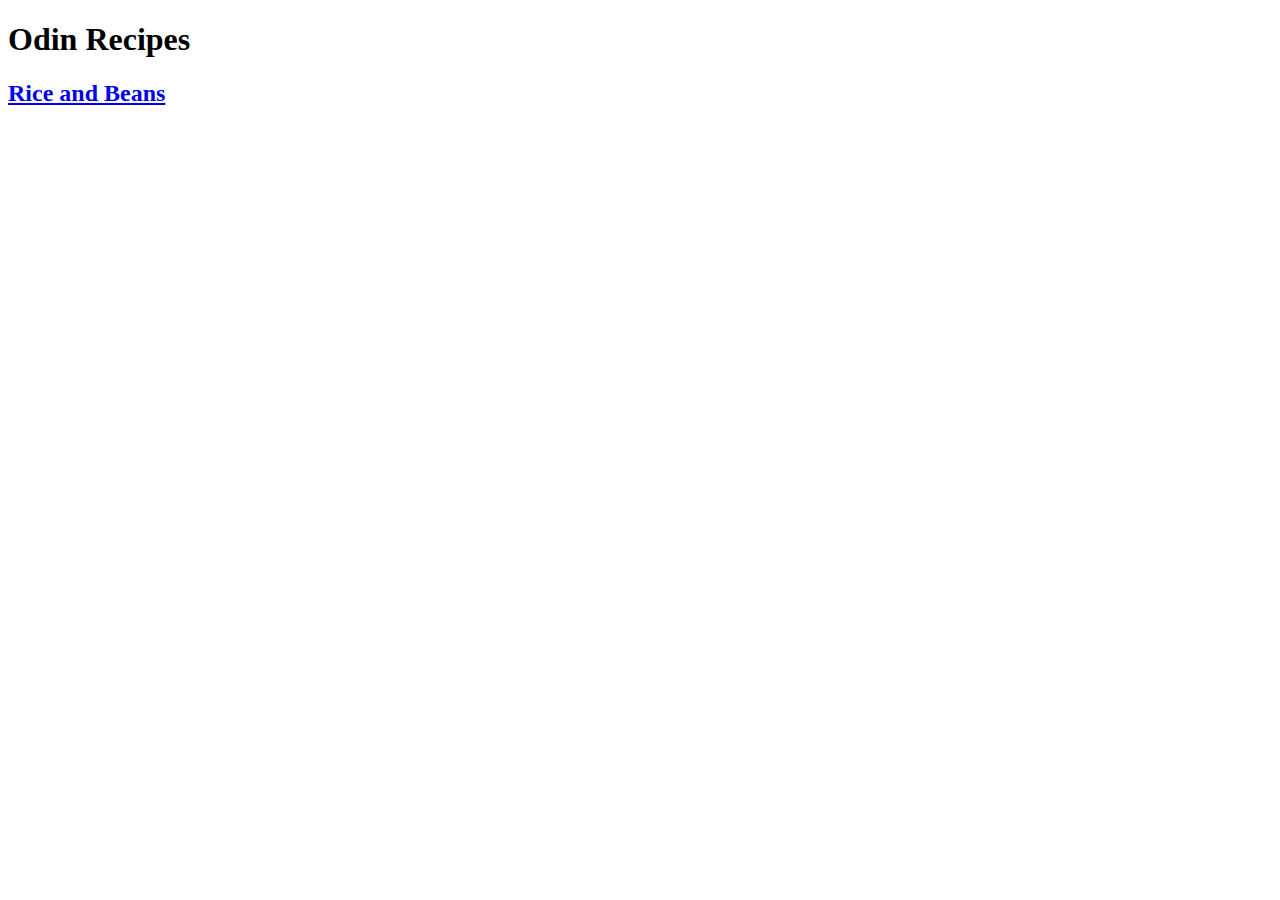
==== index.html @ 40f16616 "Added hyperlink in index to rice-and-beans" ====
<!DOCTYPE html>
<html lang="en">
<head>
    <meta charset="UTF-8">
    <meta http-equiv="X-UA-Compatible" content="IE=edge">
    <meta name="viewport" content="width=device-width, initial-scale=1.0">
    <title>Odin Recipes</title>
</head>
<body>
    <h1>Odin Recipes</h1>
    <h2><a href="./recipes/rice-and-beans.html">Rice and Beans</a></h2>
</body>
</html>
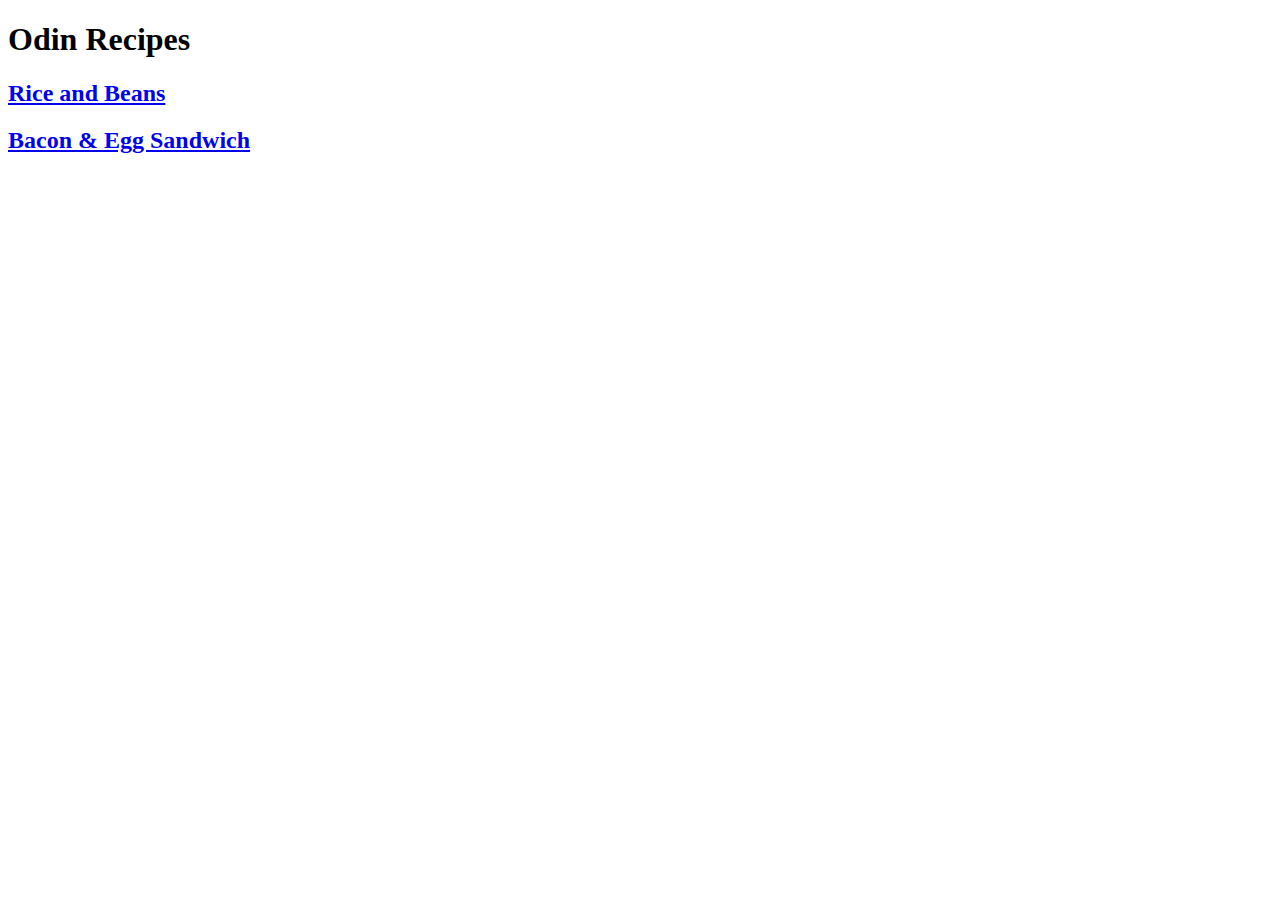
==== commit fd6c219d: "Added hyperlink to egg-sandwich" ====
--- a/index.html
+++ b/index.html
@@ -9,5 +9,6 @@
 <body>
     <h1>Odin Recipes</h1>
     <h2><a href="./recipes/rice-and-beans.html">Rice and Beans</a></h2>
+    <h2><a href="./recipes/egg-sandwich.html">Bacon & Egg Sandwich</a></h2>
 </body>
 </html>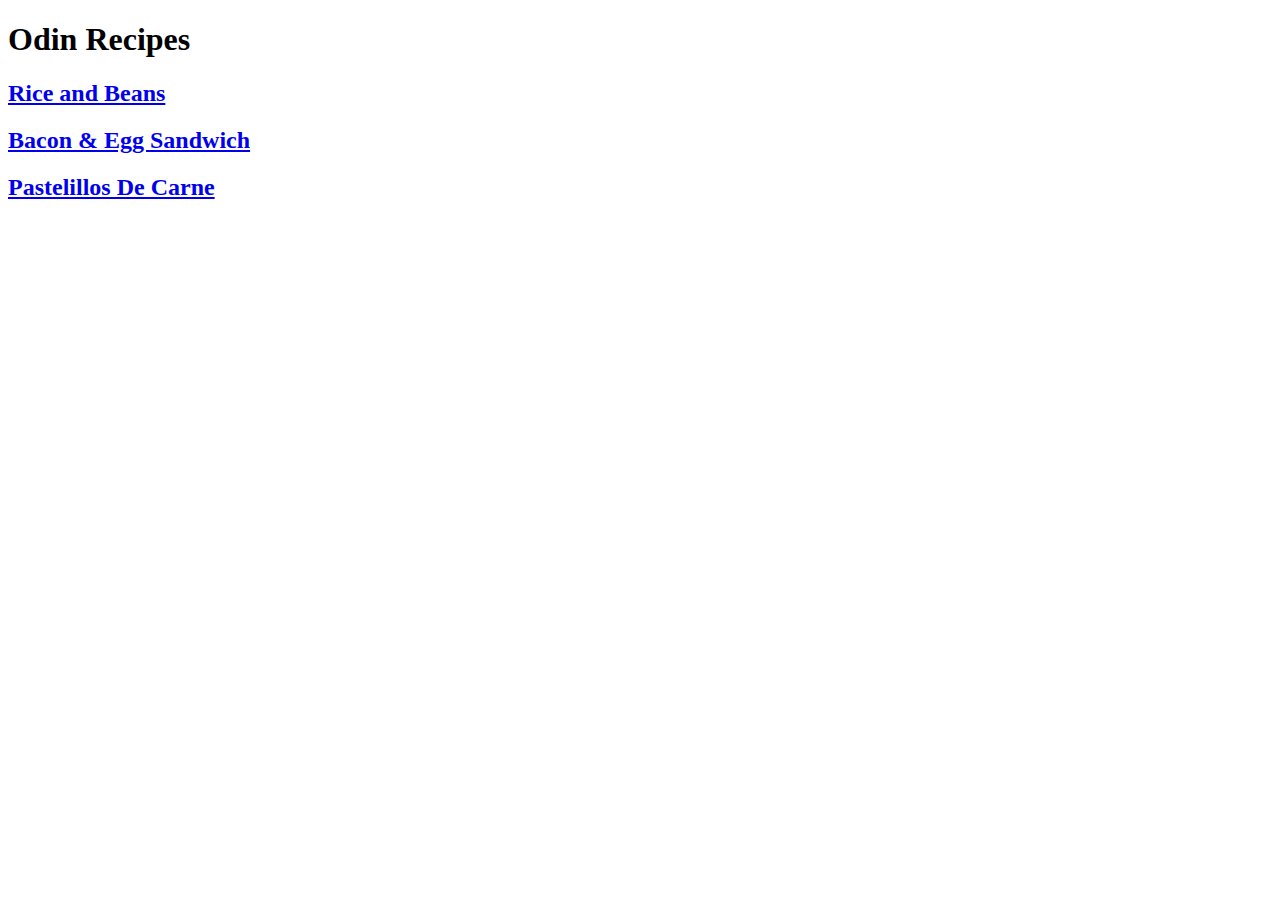
==== commit 94426492: "Added link to pastelillos, added steps" ====
--- a/index.html
+++ b/index.html
@@ -10,5 +10,6 @@
     <h1>Odin Recipes</h1>
     <h2><a href="./recipes/rice-and-beans.html">Rice and Beans</a></h2>
     <h2><a href="./recipes/egg-sandwich.html">Bacon & Egg Sandwich</a></h2>
+    <h2><a href="./recipes/pastelillos-de-carne.html">Pastelillos De Carne</a></h2>
 </body>
 </html>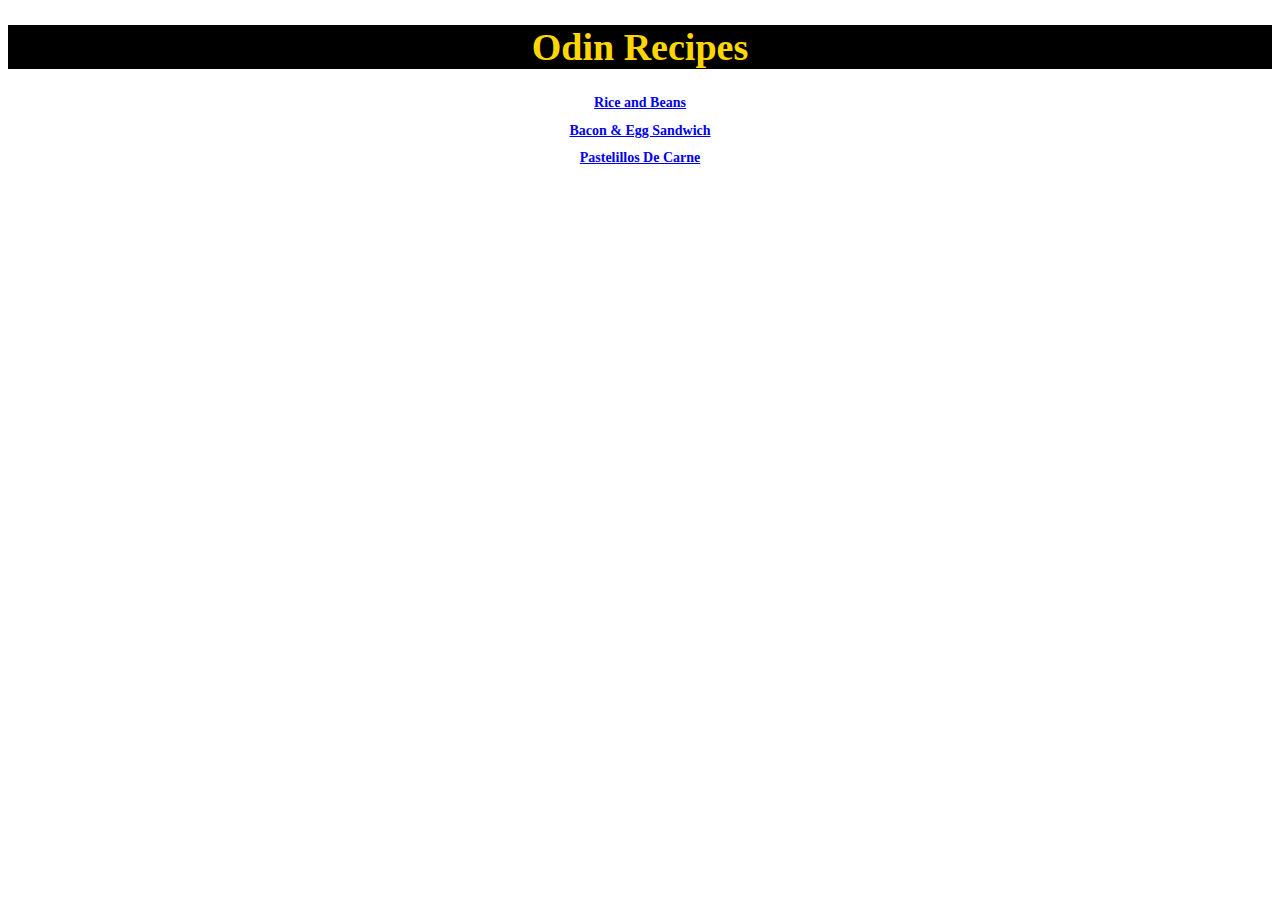
==== commit da61b890: "Added selectors and added css styling" ====
--- a/index.html
+++ b/index.html
@@ -5,11 +5,13 @@
     <meta http-equiv="X-UA-Compatible" content="IE=edge">
     <meta name="viewport" content="width=device-width, initial-scale=1.0">
     <title>Odin Recipes</title>
+    <link rel="stylesheet" href="../style.css">
 </head>
 <body>
-    <h1>Odin Recipes</h1>
-    <h2><a href="./recipes/rice-and-beans.html">Rice and Beans</a></h2>
-    <h2><a href="./recipes/egg-sandwich.html">Bacon & Egg Sandwich</a></h2>
-    <h2><a href="./recipes/pastelillos-de-carne.html">Pastelillos De Carne</a></h2>
+    <h1 class="title">Odin Recipes</h1>
+    <h2 class="recipes"><a href="./recipes/rice-and-beans.html">Rice and Beans</a></h2>
+    <h2 class="recipes"><a href="./recipes/egg-sandwich.html">Bacon & Egg Sandwich</a></h2>
+    <h2 class="recipes"><a href="./recipes/pastelillos-de-carne.html">Pastelillos De Carne</a></h2>
+    
 </body>
 </html>--- a/style.css
+++ b/style.css
@@ -0,0 +1,12 @@
+.title {
+    text-align: center;
+    font-family: 'Times New Roman', Times, serif;
+    font-size: 38px;
+    background-color: black;
+    color: gold;
+}
+.recipes{
+    text-align: center;
+    font-size: 14px;
+    color: black;
+}